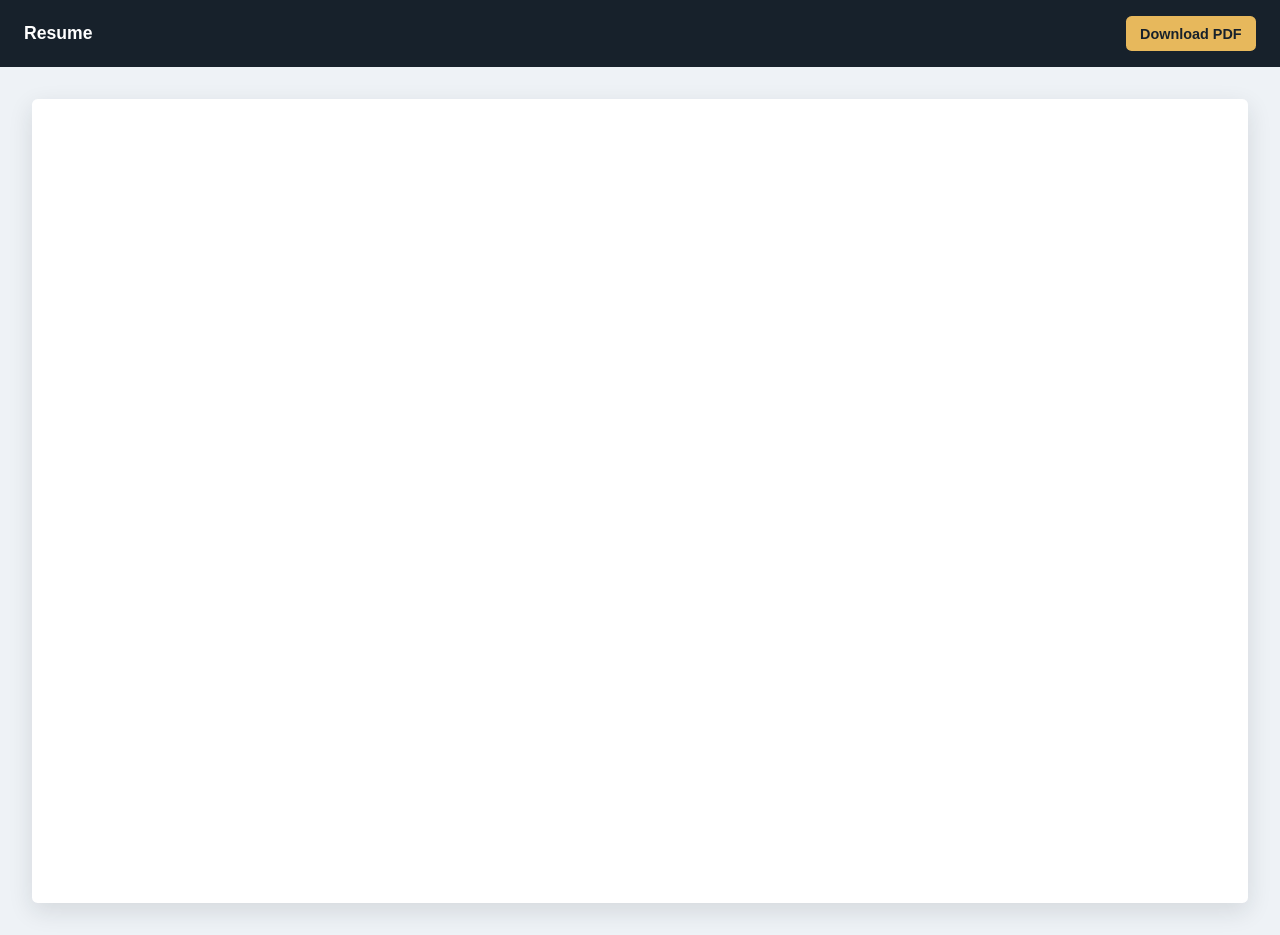
==== Hosted_Resume.html @ f66d23c3 "Add hosted resume" ====
<!doctype html>
<html lang="en">
<head>
	<meta charset="utf-8">
	<meta name="viewport" content="width=device-width, initial-scale=1">
	<title>Resume</title>
	<style>
		:root {
			color-scheme: light;
			font-family: -apple-system, BlinkMacSystemFont, "Segoe UI", sans-serif;
			background: #eef2f6;
			color: #17212b;
		}

		* { box-sizing: border-box; }

		body {
			margin: 0;
			min-height: 100vh;
			display: flex;
			flex-direction: column;
		}

		header {
			display: flex;
			align-items: center;
			justify-content: space-between;
			gap: 1rem;
			padding: 1rem 1.5rem;
			background: #17212b;
			color: #fff;
		}

		h1 {
			margin: 0;
			font-size: 1.1rem;
			font-weight: 650;
		}

		.download {
			padding: 0.6rem 0.9rem;
			border-radius: 0.35rem;
			background: #e7b85c;
			color: #17212b;
			font-size: 0.9rem;
			font-weight: 650;
			text-decoration: none;
		}

		main {
			flex: 1;
			display: flex;
			padding: clamp(1rem, 3vw, 2rem);
		}

		iframe {
			width: 100%;
			min-height: calc(100vh - 6rem);
			border: 0;
			border-radius: 0.35rem;
			background: #fff;
			box-shadow: 0 0.5rem 1.5rem rgb(23 33 43 / 12%);
		}

		.fallback {
			margin: auto;
			padding: 2rem;
			text-align: center;
			background: #fff;
			border-radius: 0.35rem;
		}
	</style>
</head>
<body>
	<header>
		<h1>Resume</h1>
		<a class="download" href="resume.pdf" download>Download PDF</a>
	</header>
	<main>
		<iframe src="resume.pdf" title="Resume PDF">
			<div class="fallback">
				<p>Your browser cannot display the PDF inline.</p>
				<a href="resume.pdf">Open the resume PDF</a>
			</div>
		</iframe>
	</main>
</body>
</html>
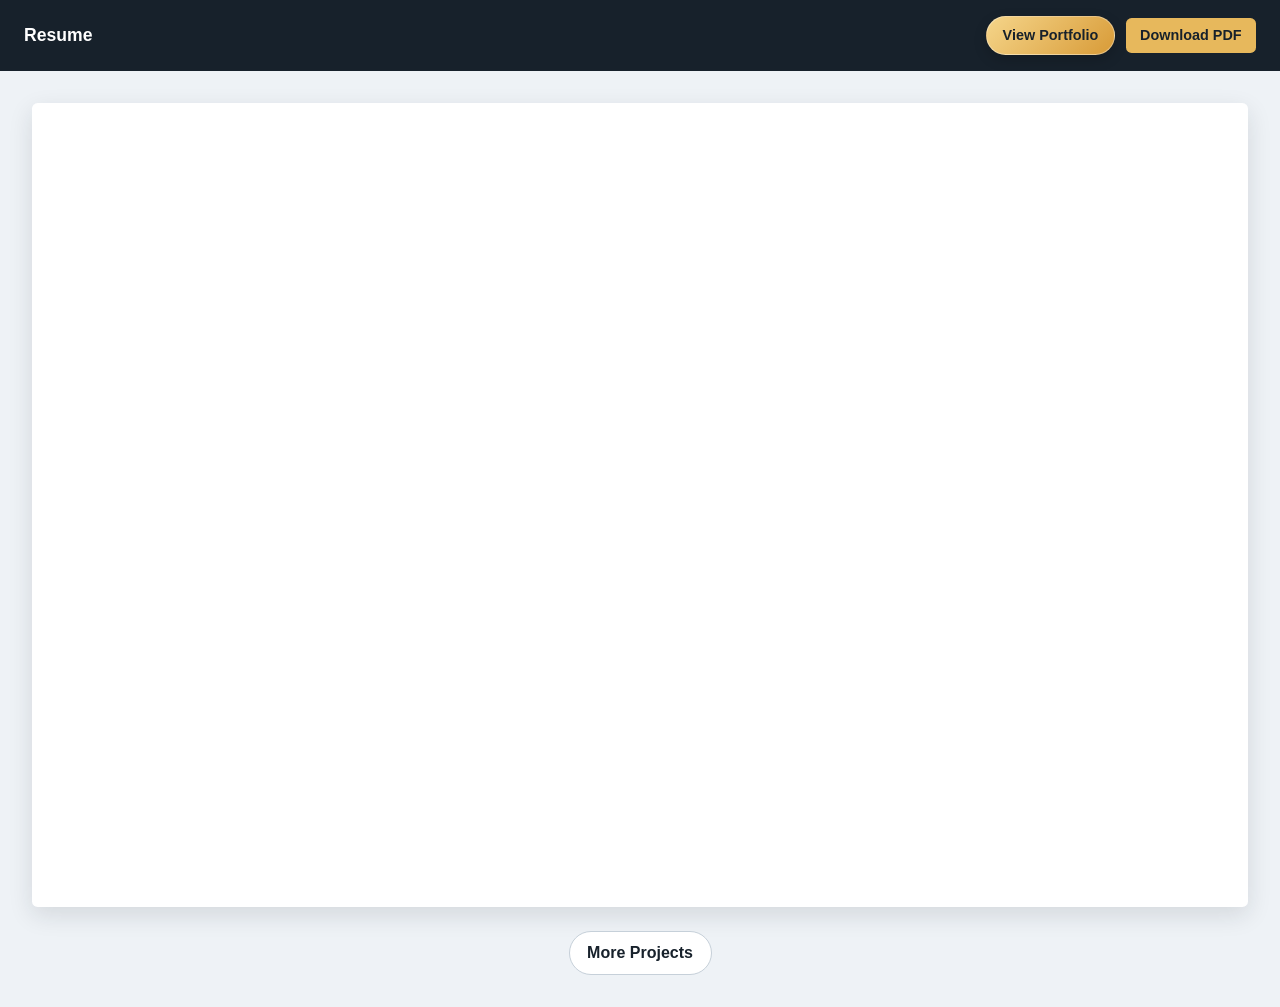
==== commit 31733b31: "Make resume the default page" ====
--- a/Hosted_Resume.html
+++ b/Hosted_Resume.html
@@ -31,6 +31,14 @@
 			color: #fff;
 		}
 
+		.header-actions {
+			display: flex;
+			align-items: center;
+			justify-content: flex-end;
+			gap: 0.65rem;
+			flex-wrap: wrap;
+		}
+
 		h1 {
 			margin: 0;
 			font-size: 1.1rem;
@@ -45,6 +53,25 @@
 			font-size: 0.9rem;
 			font-weight: 650;
 			text-decoration: none;
+		}
+
+		.portfolio {
+			padding: 0.65rem 1rem;
+			border: 1px solid rgb(255 255 255 / 35%);
+			border-radius: 999px;
+			background: linear-gradient(135deg, #f5d58a, #d89b38);
+			color: #17212b;
+			font-size: 0.9rem;
+			font-weight: 750;
+			text-decoration: none;
+			box-shadow: 0 0.3rem 0.8rem rgb(0 0 0 / 18%);
+			transition: transform 160ms ease, box-shadow 160ms ease;
+		}
+
+		.portfolio:hover,
+		.portfolio:focus-visible {
+			transform: translateY(-2px);
+			box-shadow: 0 0.55rem 1rem rgb(0 0 0 / 24%);
 		}
 
 		main {
@@ -62,6 +89,45 @@
 			box-shadow: 0 0.5rem 1.5rem rgb(23 33 43 / 12%);
 		}
 
+		.more-projects {
+			display: inline-flex;
+			align-items: center;
+			justify-content: center;
+			margin: 1.25rem auto 0;
+			padding: 0.75rem 1.1rem;
+			border: 1px solid #c6d0d9;
+			border-radius: 999px;
+			background: #fff;
+			color: #17212b;
+			font-weight: 700;
+			text-decoration: none;
+			transition: background 160ms ease, border-color 160ms ease, transform 160ms ease;
+		}
+
+		.more-projects:hover,
+		.more-projects:focus-visible {
+			border-color: #17212b;
+			background: #f4f7f9;
+			transform: translateY(-2px);
+		}
+
+		.actions {
+			display: flex;
+			justify-content: center;
+		}
+
+		@media (max-width: 560px) {
+			header {
+				align-items: flex-start;
+				flex-direction: column;
+			}
+
+			.header-actions {
+				width: 100%;
+				justify-content: flex-start;
+			}
+		}
+
 		.fallback {
 			margin: auto;
 			padding: 2rem;
@@ -74,15 +140,23 @@
 <body>
 	<header>
 		<h1>Resume</h1>
-		<a class="download" href="resume.pdf" download>Download PDF</a>
+		<div class="header-actions">
+			<a class="portfolio" href="https://apoorvmahajan.framer.website" target="_blank" rel="noopener noreferrer">View Portfolio</a>
+			<a class="download" href="resume.pdf" download>Download PDF</a>
+		</div>
 	</header>
 	<main>
-		<iframe src="resume.pdf" title="Resume PDF">
-			<div class="fallback">
-				<p>Your browser cannot display the PDF inline.</p>
-				<a href="resume.pdf">Open the resume PDF</a>
+		<div style="width: 100%;">
+			<iframe src="resume.pdf" title="Resume PDF">
+				<div class="fallback">
+					<p>Your browser cannot display the PDF inline.</p>
+					<a href="resume.pdf">Open the resume PDF</a>
+				</div>
+			</iframe>
+			<div class="actions">
+				<a class="more-projects" href="projects.html">More Projects</a>
 			</div>
-		</iframe>
+		</div>
 	</main>
 </body>
 </html>
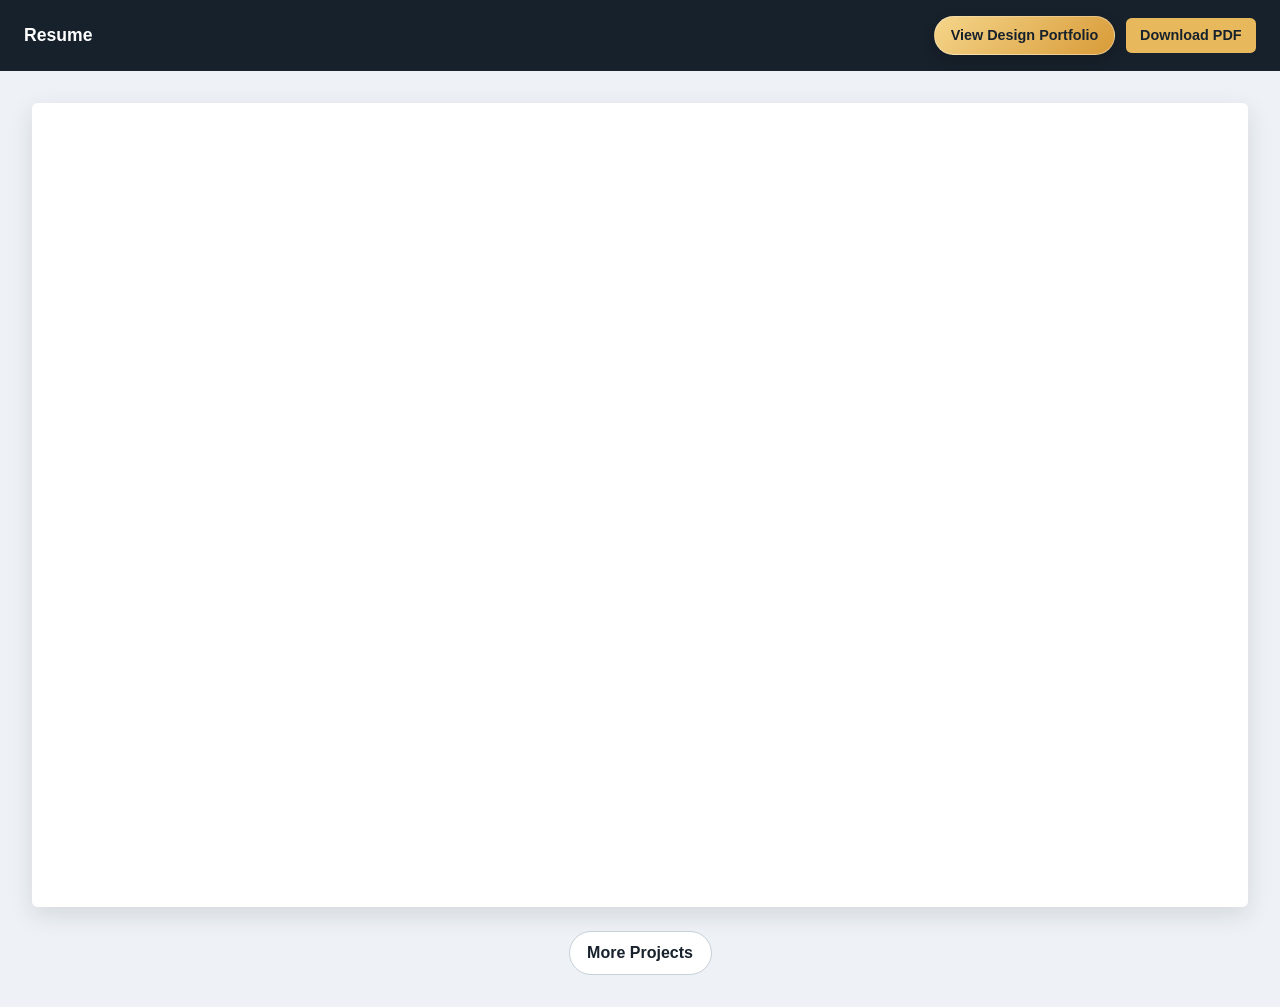
==== commit ff5d5431: "Update portfolio button label" ====
--- a/Hosted_Resume.html
+++ b/Hosted_Resume.html
@@ -141,7 +141,7 @@
 	<header>
 		<h1>Resume</h1>
 		<div class="header-actions">
-			<a class="portfolio" href="https://apoorvmahajan.framer.website" target="_blank" rel="noopener noreferrer">View Portfolio</a>
+			<a class="portfolio" href="https://apoorvmahajan.framer.website" target="_blank" rel="noopener noreferrer">View Design Portfolio</a>
 			<a class="download" href="resume.pdf" download>Download PDF</a>
 		</div>
 	</header>
